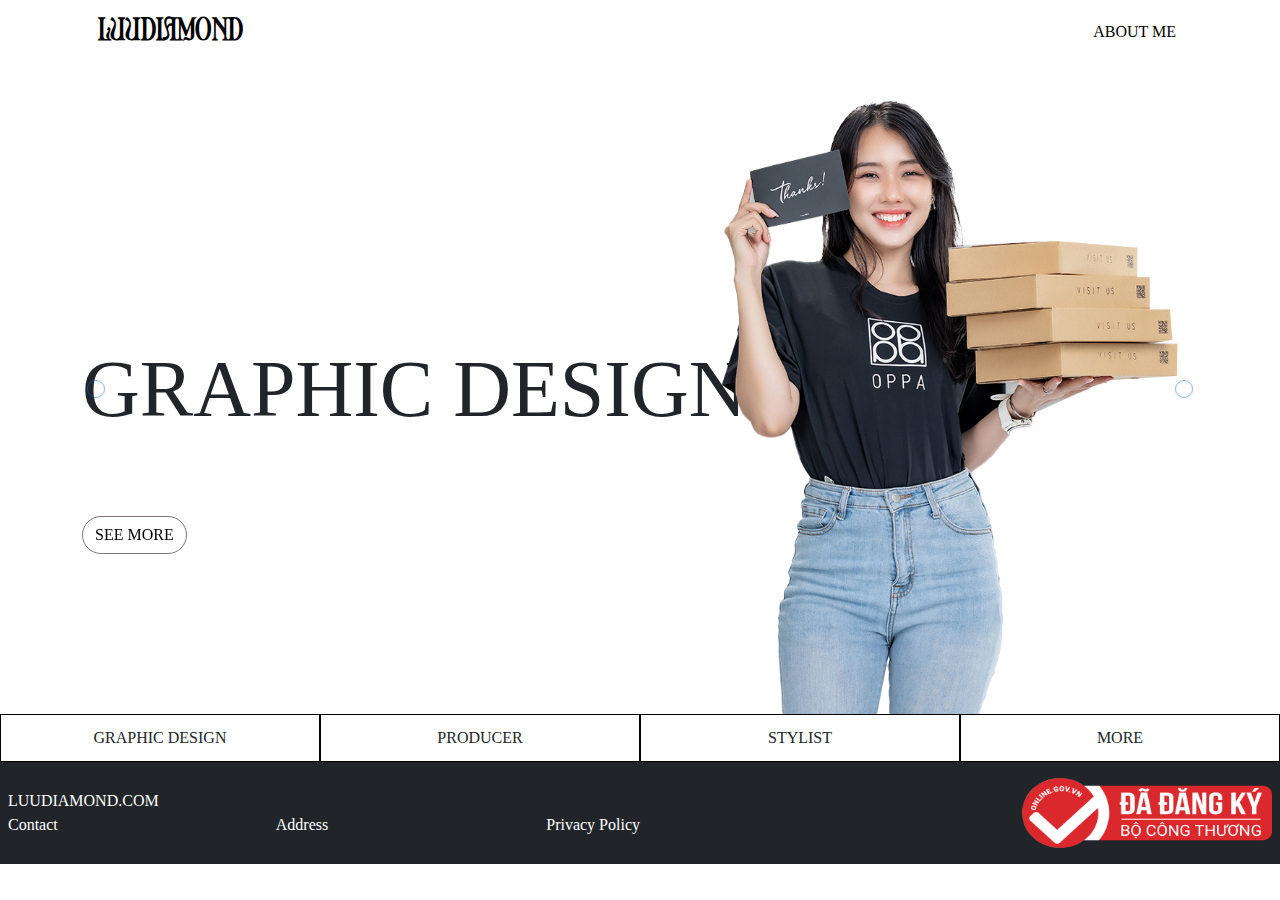
==== index.html @ 83840b98 "luudiamond website" ====
<!DOCTYPE html>
<html lang="en">

<head>
    <meta charset="UTF-8">
    <meta http-equiv="X-UA-Compatible" content="IE=edge">
    <meta name="viewport" content="width=device-width, initial-scale=1.0">
    <title>LUUDIAMOND</title>
    <link rel="stylesheet" href="css/bootstrap.min.css">
    <link rel="stylesheet" href="css/reset.css">
    <link rel="stylesheet" href="css/style.css">
    <link rel="icon" type="image/x-icon" href="assets/diamond.png">
</head>

<body>
    <header>
        <nav class="navbar navbar-expand-lg container p-3">
            <div class="container-fluid">
                <a class="logo" href="index.html">LUUDIAMOND</a>
                <button type="button" class="aboutme-btn" data-bs-toggle="modal" data-bs-target="#infoModal">ABOUT
                    ME</button>
                <!-- Modal -->
                <div class="modal modal-lg fade " style="opacity: 0.9;" id="infoModal" tabindex="-1"
                    aria-labelledby="infoModalLabel" aria-hidden="true">
                    <div class="modal-dialog modal-dialog-centered">
                        <div class="modal-content p-4">
                            <div class="modal-header">
                                <button type="button" class="btn-close close" data-bs-dismiss="modal"
                                    aria-label="Close"></button>
                            </div>
                            <div class="modal-body">
                                <div class="row">
                                    <div class="col-5">
                                        <img src="https://mdbootstrap.com/img/Photos/Horizontal/Nature/4-col/img%20(55).webp"
                                            class="img-fluid avatar" alt="">
                                    </div>
                                    <div class="col-7">
                                        <p class="name"><strong>KIM CUONG</strong></p>
                                        <p class="job">GRAPHIC DESIGN</p>
                                        <p class="description">Lorem ipsum dolor sit amet consectetur adipisicing elit.
                                            Tempora, itaque architecto assumenda omnis sed, necessitatibus quas culpa
                                            officia qui repudiandae velit aspernatur quis impedit aut provident est
                                            adipisci fugit debitis.
                                        </p>

                                    </div>
                                </div>
                            </div>
                            <div class="modal-footer d-flex justify-content-around social-networks">
                                <a href="">Facebook</a>
                                <a href="">Instagram</a>
                                <a href="">Behance</a>
                            </div>
                        </div>
                    </div>
                </div>
            </div>

        </nav>
    </header>
    <main>
        <div class="container">
            <div class="position-absolute w-50 d-flex align-items-end" style="height: 650px;">
                <a class="seemore-btn rounded-pill" href="detail.html">SEE MORE</a>
            </div>
        </div>
        <div id="carouselExampleControls" class="carousel slide slide-container text-center 
                align-items-center w-100" style="height: 650px;" data-bs-ride="carousel">
            <div class="carousel-inner container text-start text-carousel">
                <div class="carousel-item active">
                    GRAPHIC DESIGN
                </div>
                <div class="carousel-item">
                    PRODUCER
                </div>
                <div class="carousel-item">
                    STYLIST
                </div>
            </div>
            <button class="carousel-control-prev" type="button" data-bs-target="#carouselExampleControls"
                data-bs-slide="prev">
                <span class="visually-hidden">Previous</span>
                <i class="fa-solid fa-arrow-left text-dark border border-primary rounded-circle p-2"></i>
            </button>
            <button class="carousel-control-next" type="button" data-bs-target="#carouselExampleControls"
                data-bs-slide="next">
                <span class="visually-hidden">Next</span>
                <i class="fa-solid fa-arrow-right text-dark border border-primary rounded-circle p-2"></i>
            </button>
        </div>
        <div class="background-container container">
            <img src=" assets/kim.png" alt="">
        </div>
        <div class="menu-bar d-flex justify-content-between fs-20">
            <div class="col">
                GRAPHIC DESIGN</div>
            <div class="col">
                PRODUCER</div>
            <div class="col">
                STYLIST</div>
            <div class="col">
                MORE</div>
        </div>
    </main>
    <footer class="bg-dark navbar navbar-expand-lg">
        <div class="text-white p-2 container-fluid">
            <div class="w-50">
                <h1 class="fs-6 mb-2">LUUDIAMOND.COM</h1>
                <ul class="d-flex justify-content-between">
                    <li>Contact</li>
                    <li>Address</li>
                    <li>Privacy Policy</li>
                </ul>
            </div>
            <img class="registered-logo" src="assets/regirested-logo.png" alt="">
        </div>
    </footer>
</body>
<script src="js/bootstrap.bundle.min.js"></script>
<script src="https://kit.fontawesome.com/231ad781b9.js" crossorigin="anonymous"></script>

</html>
---- css/style.css ----
@font-face {
    font-family: DFVN;
    src: url("../fonts/DFVN\ Appears.otf") format("opentype");
}

@font-face {
    font-family: Helvetica;
    src: url("../fonts/HelveticaNeue-Light.otf") format("opentype");
}

.background-container {
    display: flex;
    justify-content: flex-end;
    position: relative;
    height: 650px;
}

.slide-container {
    display: flex;
    position: absolute;
    z-index: 0;
}


.logo {
    font-weight: bold;
    font-size: 2rem !important;
    font-family: DFVN;
}

.menu-bar>div {
    padding: 15px;
    border: solid 1px black;
    text-align: center;
}


.registered-logo {
    width: 250px;
    height: 70px;
}

.text-carousel {
    font-size: 80px;
}

.seemore-btn {
    margin-bottom: 10rem;
    padding: 10px 12px;
    border: 1px solid rgb(127, 115, 115);
    z-index: 1;
}

.aboutme-btn {
    background-color: transparent;
    border: none;
}

.aboutme-btn:hover {
    text-decoration: underline;
    color: rgb(127, 115, 115);
}

.avatar {
    vertical-align: middle;
    width: 250px;
    height: 220px;
    border-radius: 50%;
}

.name {
    font-size: 50px;
}

.description {
    margin-top: 30px;
}

.social-networks>a {
    padding: 15px 25px;
    border: 1px solid rgb(115, 104, 104);
    border-radius: 10px;
}


body {
    font-family: HelveticaNeue !important;
}

.banner {
    display: flex;
    font-size: 22px;
    align-items: center;
    justify-content: center;
    background: url("../images/banner.png");
    background-size: cover;
    margin-bottom: 10rem;
}

.banner .banner-block {
    text-align: center;
}

.banner .banner-block h1 {
    text-transform: uppercase;
    font-size: 60px;
    margin-bottom: 20px;
}

.banner .banner-block p {
    margin: 3px 0;
}

.banner .banner-block a {
    background: red;
    padding: 10px 15px;
    text-transform: uppercase;
}

.banner .banner-block a:hover {
    background: pink;
}

.product-label {
    font-size: 20px;
    font-weight: bold;
}

.articles .wrapper .title {
    font-size: 36px;
    margin-bottom: 4rem;
    font-weight: 300px;
}

.articles .wrapper .text {
    margin-bottom: 4rem;
}

.articles img {
    border: none;
}

.articles article {
    width: 50%;
    padding-top: 50px;
    display: flex;
    flex-flow: column;
    align-items: baseline;
    justify-content: end;
}
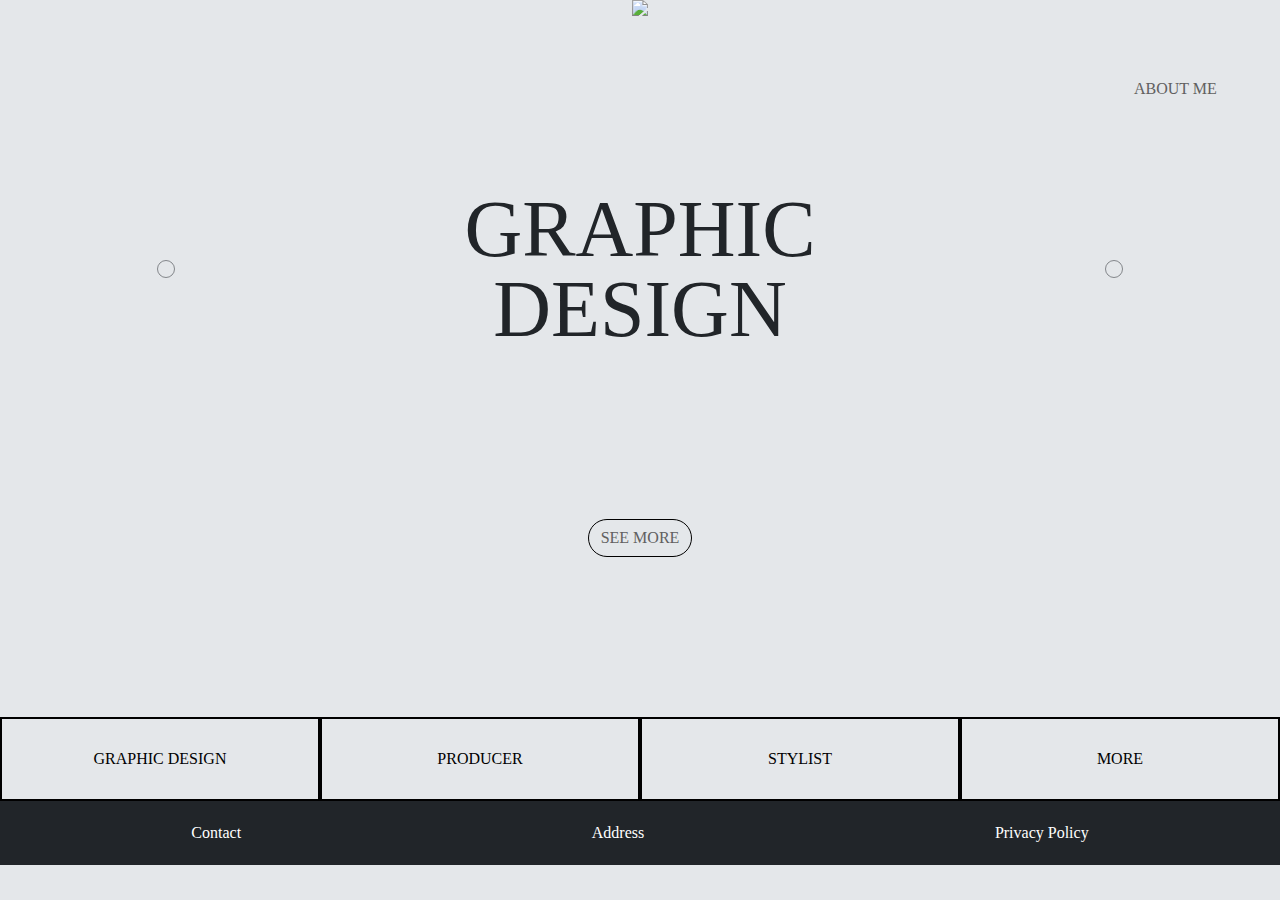
==== commit a3865b5a: "font fix" ====
--- a/index.html
+++ b/index.html
@@ -2,118 +2,73 @@
 <html lang="en">
 
 <head>
-    <meta charset="UTF-8">
-    <meta http-equiv="X-UA-Compatible" content="IE=edge">
-    <meta name="viewport" content="width=device-width, initial-scale=1.0">
+    <meta charset="UTF-8" />
+    <meta http-equiv="X-UA-Compatible" content="IE=edge" />
+    <meta name="viewport" content="width=device-width, initial-scale=1.0" />
+    <link rel="stylesheet" href="css/bootstrap.min.css" />
+    <link rel="stylesheet" href="css/style.css" />
+    <link rel="stylesheet" href="css/reset.css" />
+    <link rel="icon" type="image/x-icon" href="assets/diamond.png" />
     <title>LUUDIAMOND</title>
-    <link rel="stylesheet" href="css/bootstrap.min.css">
-    <link rel="stylesheet" href="css/reset.css">
-    <link rel="stylesheet" href="css/style.css">
-    <link rel="icon" type="image/x-icon" href="assets/diamond.png">
 </head>
 
 <body>
     <header>
-        <nav class="navbar navbar-expand-lg container p-3">
-            <div class="container-fluid">
-                <a class="logo" href="index.html">LUUDIAMOND</a>
-                <button type="button" class="aboutme-btn" data-bs-toggle="modal" data-bs-target="#infoModal">ABOUT
-                    ME</button>
-                <!-- Modal -->
-                <div class="modal modal-lg fade " style="opacity: 0.9;" id="infoModal" tabindex="-1"
-                    aria-labelledby="infoModalLabel" aria-hidden="true">
-                    <div class="modal-dialog modal-dialog-centered">
-                        <div class="modal-content p-4">
-                            <div class="modal-header">
-                                <button type="button" class="btn-close close" data-bs-dismiss="modal"
-                                    aria-label="Close"></button>
-                            </div>
-                            <div class="modal-body">
-                                <div class="row">
-                                    <div class="col-5">
-                                        <img src="https://mdbootstrap.com/img/Photos/Horizontal/Nature/4-col/img%20(55).webp"
-                                            class="img-fluid avatar" alt="">
-                                    </div>
-                                    <div class="col-7">
-                                        <p class="name"><strong>KIM CUONG</strong></p>
-                                        <p class="job">GRAPHIC DESIGN</p>
-                                        <p class="description">Lorem ipsum dolor sit amet consectetur adipisicing elit.
-                                            Tempora, itaque architecto assumenda omnis sed, necessitatibus quas culpa
-                                            officia qui repudiandae velit aspernatur quis impedit aut provident est
-                                            adipisci fugit debitis.
-                                        </p>
-
-                                    </div>
-                                </div>
-                            </div>
-                            <div class="modal-footer d-flex justify-content-around social-networks">
-                                <a href="">Facebook</a>
-                                <a href="">Instagram</a>
-                                <a href="">Behance</a>
-                            </div>
-                        </div>
+        <nav class="text-center align-items-center">
+            <a href="index.html">
+                <img src="assets/logo.png" class="logo">
+            </a>
+            <button type="button" class="aboutme-btn" data-bs-toggle="modal" data-bs-target="#infoModal">
+                ABOUT ME
+            </button>
+            <!-- Modal -->
+            <div class="modal modal-xl fade" id="infoModal" tabindex="-1" aria-labelledby="infoModalLabel"
+                aria-hidden="true">
+                <div class="modal-dialog modal-dialog-centered">
+                    <div class="row">
+                        <img src="assets/aboutme_pc.png" />
                     </div>
                 </div>
             </div>
-
         </nav>
     </header>
     <main>
-        <div class="container">
-            <div class="position-absolute w-50 d-flex align-items-end" style="height: 650px;">
-                <a class="seemore-btn rounded-pill" href="detail.html">SEE MORE</a>
+        <div class="main-part container">
+            <div id="carouselExampleControls" class="carousel w-100 d-flex justify-content-center"
+                data-bs-ride="carousel">
+                <div class="carousel-inner text-carousel">
+                    <div class="carousel-item active">GRAPHIC DESIGN</div>
+                    <div class="carousel-item">PRODUCER</div>
+                    <div class="carousel-item">STYLIST</div>
+                </div>
+                <button class="carousel-control-prev" type="button" data-bs-target="#carouselExampleControls"
+                    data-bs-slide="prev">
+                    <span class="visually-hidden">Previous</span>
+                    <i class="fa-solid fa-arrow-left text-dark border border-dark rounded-circle p-2"></i>
+                </button>
+                <button class="carousel-control-next" type="button" data-bs-target="#carouselExampleControls"
+                    data-bs-slide="next">
+                    <span class="visually-hidden">Next</span>
+                    <i class="fa-solid fa-arrow-right text-dark border border-dark rounded-circle p-2"></i>
+                </button>
             </div>
         </div>
-        <div id="carouselExampleControls" class="carousel slide slide-container text-center 
-                align-items-center w-100" style="height: 650px;" data-bs-ride="carousel">
-            <div class="carousel-inner container text-start text-carousel">
-                <div class="carousel-item active">
-                    GRAPHIC DESIGN
-                </div>
-                <div class="carousel-item">
-                    PRODUCER
-                </div>
-                <div class="carousel-item">
-                    STYLIST
-                </div>
-            </div>
-            <button class="carousel-control-prev" type="button" data-bs-target="#carouselExampleControls"
-                data-bs-slide="prev">
-                <span class="visually-hidden">Previous</span>
-                <i class="fa-solid fa-arrow-left text-dark border border-primary rounded-circle p-2"></i>
-            </button>
-            <button class="carousel-control-next" type="button" data-bs-target="#carouselExampleControls"
-                data-bs-slide="next">
-                <span class="visually-hidden">Next</span>
-                <i class="fa-solid fa-arrow-right text-dark border border-primary rounded-circle p-2"></i>
-            </button>
+        <div class="d-flex justify-content-center">
+            <a class="seemore-btn rounded-pill" href="detail.html">SEE MORE</a>
         </div>
-        <div class="background-container container">
-            <img src=" assets/kim.png" alt="">
-        </div>
-        <div class="menu-bar d-flex justify-content-between fs-20">
-            <div class="col">
-                GRAPHIC DESIGN</div>
-            <div class="col">
-                PRODUCER</div>
-            <div class="col">
-                STYLIST</div>
-            <div class="col">
-                MORE</div>
+        <div class="menu-bar d-flex justify-content-between fs-30">
+            <div class="col"><a href="graphic_design.html">GRAPHIC DESIGN</a></div>
+            <div class="col"><a href="producer.html">PRODUCER</a></div>
+            <div class="col"><a href="stylist.html">STYLIST</a></div>
+            <div class="col"><a href="detail.html">MORE</a></div>
         </div>
     </main>
     <footer class="bg-dark navbar navbar-expand-lg">
-        <div class="text-white p-2 container-fluid">
-            <div class="w-50">
-                <h1 class="fs-6 mb-2">LUUDIAMOND.COM</h1>
-                <ul class="d-flex justify-content-between">
-                    <li>Contact</li>
-                    <li>Address</li>
-                    <li>Privacy Policy</li>
-                </ul>
-            </div>
-            <img class="registered-logo" src="assets/regirested-logo.png" alt="">
-        </div>
+        <ul class="text-white d-flex justify-content-around w-100 p-3">
+            <li>Contact</li>
+            <li>Address</li>
+            <li>Privacy Policy</li>
+        </ul>
     </footer>
 </body>
 <script src="js/bootstrap.bundle.min.js"></script>
--- a/css/style.css
+++ b/css/style.css
@@ -1,36 +1,34 @@
-@font-face {
-    font-family: DFVN;
-    src: url("../fonts/DFVN\ Appears.otf") format("opentype");
-}
-
 @font-face {
     font-family: Helvetica;
     src: url("../fonts/HelveticaNeue-Light.otf") format("opentype");
 }
 
-.background-container {
-    display: flex;
-    justify-content: flex-end;
-    position: relative;
-    height: 650px;
+body {
+    background-color: rgb(228, 231, 234);
+    background-image: url(../assets/element.png);
+    background-repeat: no-repeat;
+    background-size: cover;
+    background-position: center;
+    font-family: HelveticaNeue !important;
 }
 
-.slide-container {
+.main-part {
+    height: 500px;
     display: flex;
-    position: absolute;
-    z-index: 0;
+    align-items: center;
+    justify-content: center;
+
 }
 
-
 .logo {
-    font-weight: bold;
-    font-size: 2rem !important;
-    font-family: DFVN;
+    height: 12rem;
+    text-align: center;
+    image-rendering: crisp-edges;
 }
 
 .menu-bar>div {
-    padding: 15px;
-    border: solid 1px black;
+    padding: 2rem;
+    border: 2px solid black;
     text-align: center;
 }
 
@@ -42,23 +40,25 @@
 
 .text-carousel {
     font-size: 80px;
+    width: 50%;
+    text-align: center;
 }
 
 .seemore-btn {
+    color: rgb(97, 96, 96);
     margin-bottom: 10rem;
     padding: 10px 12px;
-    border: 1px solid rgb(127, 115, 115);
-    z-index: 1;
+    border: 1px solid rgb(0, 0, 0);
 }
 
+
 .aboutme-btn {
+    color: rgb(97, 96, 96);
     background-color: transparent;
     border: none;
-}
-
-.aboutme-btn:hover {
-    text-decoration: underline;
-    color: rgb(127, 115, 115);
+    position: absolute;
+    margin-top: 5rem;
+    margin-left: 30rem;
 }
 
 .avatar {
@@ -80,45 +80,6 @@
     padding: 15px 25px;
     border: 1px solid rgb(115, 104, 104);
     border-radius: 10px;
-}
-
-
-body {
-    font-family: HelveticaNeue !important;
-}
-
-.banner {
-    display: flex;
-    font-size: 22px;
-    align-items: center;
-    justify-content: center;
-    background: url("../images/banner.png");
-    background-size: cover;
-    margin-bottom: 10rem;
-}
-
-.banner .banner-block {
-    text-align: center;
-}
-
-.banner .banner-block h1 {
-    text-transform: uppercase;
-    font-size: 60px;
-    margin-bottom: 20px;
-}
-
-.banner .banner-block p {
-    margin: 3px 0;
-}
-
-.banner .banner-block a {
-    background: red;
-    padding: 10px 15px;
-    text-transform: uppercase;
-}
-
-.banner .banner-block a:hover {
-    background: pink;
 }
 
 .product-label {
@@ -147,4 +108,65 @@
     flex-flow: column;
     align-items: baseline;
     justify-content: end;
+}
+
+.aboutme-section {
+    background-image: src("../assets/aboutme_pc.png");
+}
+
+
+
+/* DETAIL */
+.banner .banner-block {
+    text-align: center;
+}
+
+.banner .banner-block h1 {
+    text-transform: uppercase;
+    font-size: 60px;
+    margin-bottom: 20px;
+}
+
+.banner .banner-block p {
+    margin: 3px 0;
+}
+
+.banner .banner-block a {
+    background: red;
+    padding: 10px 15px;
+    text-transform: uppercase;
+}
+
+.banner .banner-block a:hover {
+    background: pink;
+}
+
+
+/* RESPONSIVE */
+@media screen and (max-width: 768px) and (min-width: 100px) {
+    .text-carousel {
+        font-size: 40px;
+    }
+
+    .menu-bar {
+        display: block !important;
+    }
+
+    .menu-bar>div {
+        padding: 1rem;
+        border: 1px solid black;
+        text-align: center;
+    }
+
+    .background-container>img {
+        position: relative;
+        left: 55%;
+    }
+
+    .aboutme-btn {
+        position: relative;
+        display: block;
+        margin: auto;
+        text-align: center;
+    }
 }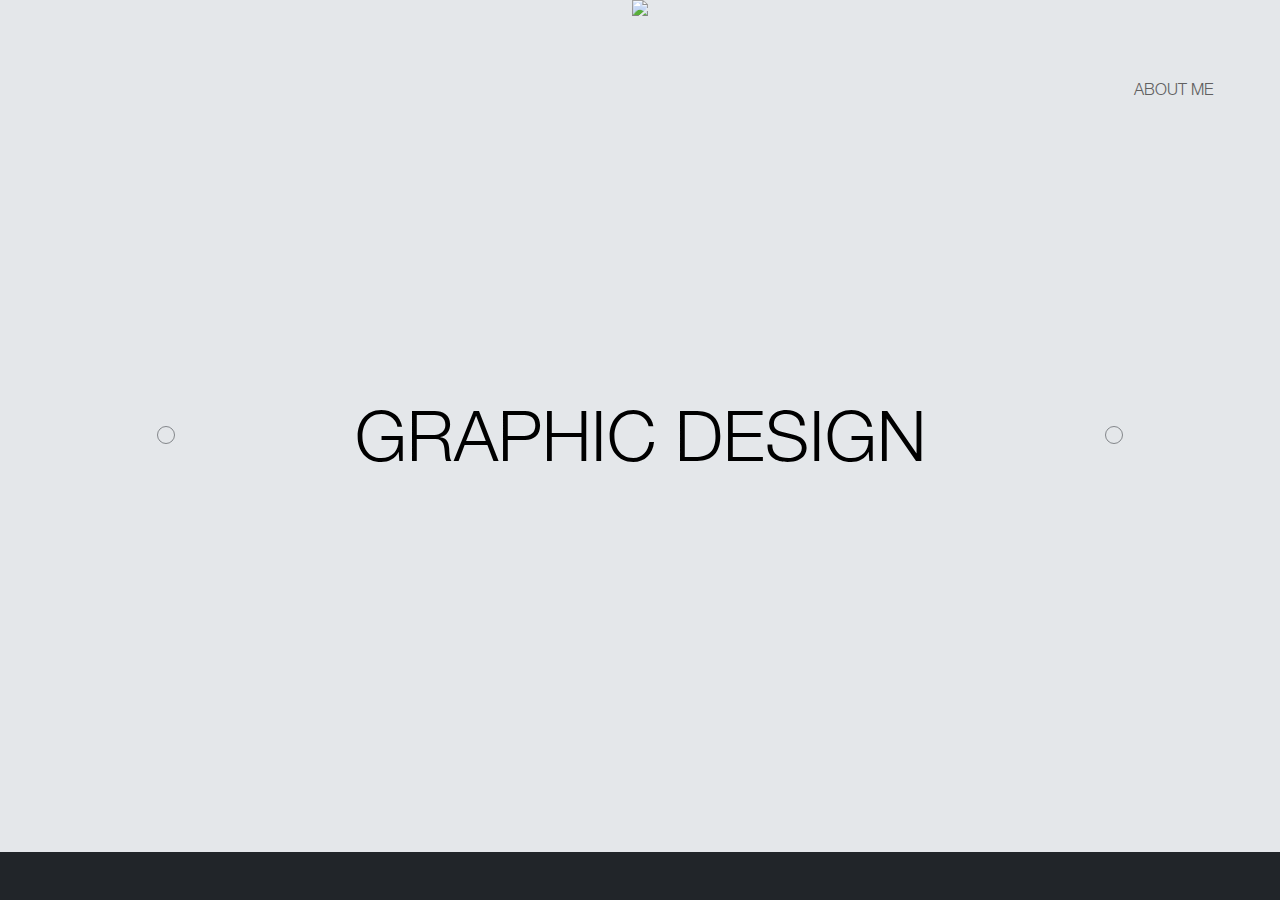
==== commit 79b3c58b: "refer for carousel" ====
--- a/index.html
+++ b/index.html
@@ -26,20 +26,33 @@
                 aria-hidden="true">
                 <div class="modal-dialog modal-dialog-centered">
                     <div class="row">
-                        <img src="assets/aboutme_pc.png" />
+                        <img src="assets/aboutme_pc.png" class="image_pc" />
+                        <img src="assets/aboutme_mobile.png" class="image_mobile" />
                     </div>
                 </div>
             </div>
         </nav>
     </header>
-    <main>
-        <div class="main-part container">
+    <main class="main-part">
+        <div class=" container">
             <div id="carouselExampleControls" class="carousel w-100 d-flex justify-content-center"
                 data-bs-ride="carousel">
                 <div class="carousel-inner text-carousel">
-                    <div class="carousel-item active">GRAPHIC DESIGN</div>
-                    <div class="carousel-item">PRODUCER</div>
-                    <div class="carousel-item">STYLIST</div>
+                    <div class="carousel-item active">
+                        <a href="graphic_design.html">
+                            GRAPHIC DESIGN
+                        </a>
+                    </div>
+                    <div class="carousel-item">
+                        <a href="producer.html">
+                            PRODUCER
+                        </a>
+                    </div>
+                    <div class="carousel-item">
+                        <a href="stylist.html">
+                            STYLIST
+                        </a>
+                    </div>
                 </div>
                 <button class="carousel-control-prev" type="button" data-bs-target="#carouselExampleControls"
                     data-bs-slide="prev">
@@ -53,21 +66,25 @@
                 </button>
             </div>
         </div>
-        <div class="d-flex justify-content-center">
-            <a class="seemore-btn rounded-pill" href="detail.html">SEE MORE</a>
-        </div>
-        <div class="menu-bar d-flex justify-content-between fs-30">
+        <!-- <div class="d-flex justify-content-center">
+            <a class="seemore-btn rounded-pill" href="">SEE MORE</a>
+        </div> -->
+        <!-- <div class="menu-bar d-flex justify-content-between fs-30">
             <div class="col"><a href="graphic_design.html">GRAPHIC DESIGN</a></div>
             <div class="col"><a href="producer.html">PRODUCER</a></div>
             <div class="col"><a href="stylist.html">STYLIST</a></div>
-            <div class="col"><a href="detail.html">MORE</a></div>
-        </div>
+            <div class="col"><a href="">MORE</a></div>
+        </div> -->
     </main>
     <footer class="bg-dark navbar navbar-expand-lg">
-        <ul class="text-white d-flex justify-content-around w-100 p-3">
-            <li>Contact</li>
-            <li>Address</li>
-            <li>Privacy Policy</li>
+        <ul class="d-flex justify-content-around w-100 p-3">
+            <li><a href="https://www.facebook.com/kc996" target="_blank"><i
+                        class="text-white fa-brands fa-facebook-f fa-2x"></a></i>
+            </li>
+            <li><a href="https://www.instagram.com/diamondon/" target="_blank"><i
+                        class="text-white fa-brands fa-instagram fa-2x"></i></a></li>
+            <li><a href="mailto:diamond050396@gmail.com" target="_blank"><i
+                        class="text-white fa-brands fa-google fa-2x"></i></a></li>
         </ul>
     </footer>
 </body>
--- a/css/style.css
+++ b/css/style.css
@@ -1,29 +1,51 @@
 @font-face {
     font-family: Helvetica;
-    src: url("../fonts/HelveticaNeue-Light.otf") format("opentype");
+    src: url("../fonts/HelveticaNeue-Light.otf");
+}
+
+html,
+body {
+    height: 100%;
+    width: 100%;
+    padding: 0;
+    margin: 0;
 }
 
 body {
     background-color: rgb(228, 231, 234);
     background-image: url(../assets/element.png);
     background-repeat: no-repeat;
-    background-size: cover;
-    background-position: center;
-    font-family: HelveticaNeue !important;
+    background-size: auto;
+    background-position: top;
+    font-family: Helvetica;
+    display: flex;
+    flex-direction: column;
+}
+
+
+main {
+    flex: auto;
 }
 
 .main-part {
-    height: 500px;
     display: flex;
+    justify-content: center;
     align-items: center;
-    justify-content: center;
-
-}
+}
+
+.main-part a:hover {
+    color: black;
+}
+
 
 .logo {
     height: 12rem;
     text-align: center;
     image-rendering: crisp-edges;
+}
+
+footer a:hover {
+    color: red;
 }
 
 .menu-bar>div {
@@ -39,8 +61,9 @@
 }
 
 .text-carousel {
-    font-size: 80px;
-    width: 50%;
+    /* padding: 10rem 0; */
+    font-size: 70px;
+    width: 60%;
     text-align: center;
 }
 
@@ -99,6 +122,7 @@
 
 .articles img {
     border: none;
+    background-color: rgb(228, 231, 234);
 }
 
 .articles article {
@@ -143,9 +167,19 @@
 
 
 /* RESPONSIVE */
+
+
+.image_mobile {
+    display: none;
+}
+
+.image_pc {
+    display: block;
+}
+
 @media screen and (max-width: 768px) and (min-width: 100px) {
     .text-carousel {
-        font-size: 40px;
+        font-size: 35px;
     }
 
     .menu-bar {
@@ -169,4 +203,12 @@
         margin: auto;
         text-align: center;
     }
+
+    .image_mobile {
+        display: block;
+    }
+
+    .image_pc {
+        display: none;
+    }
 }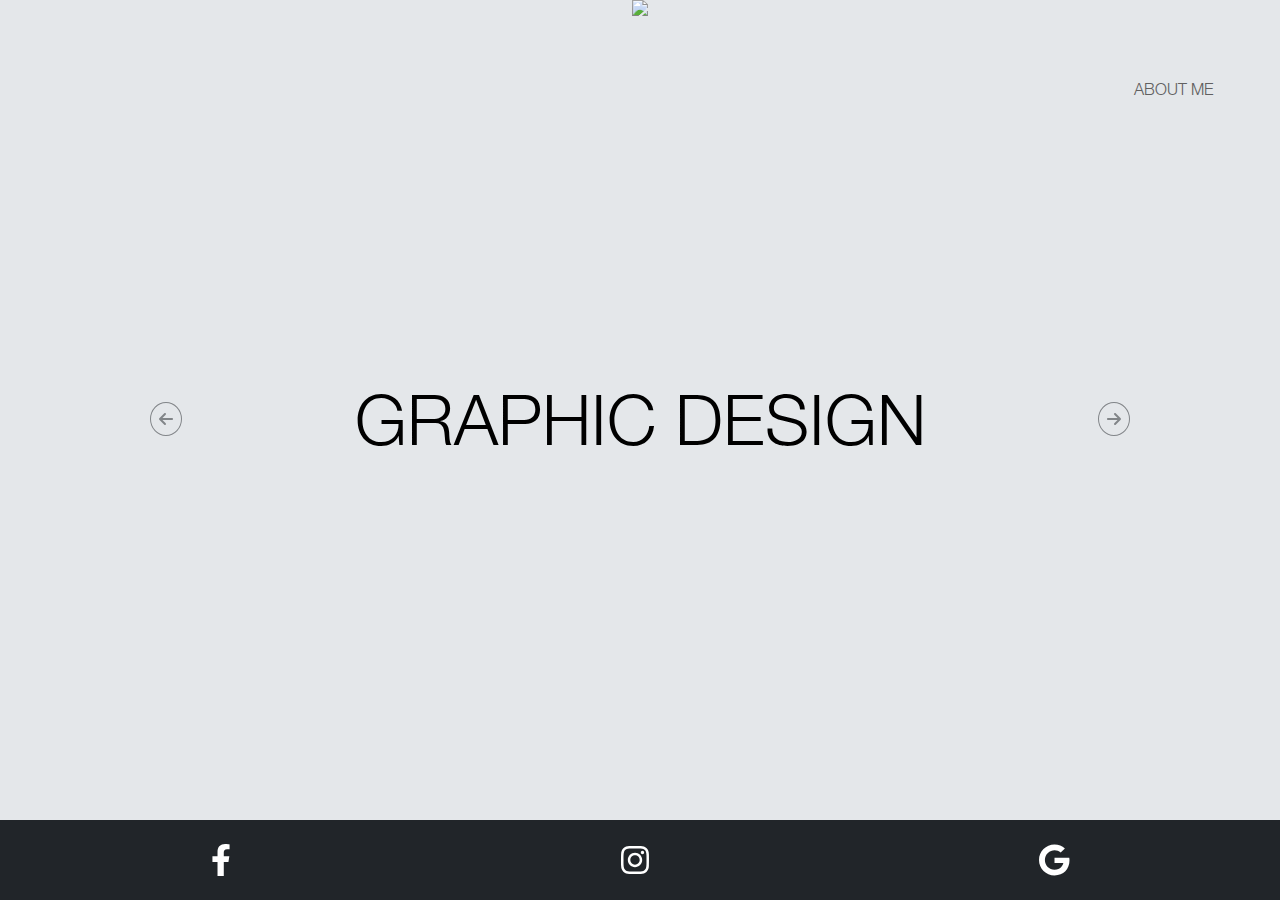
==== commit 5dd8cf76: "fix icons not working" ====
--- a/index.html
+++ b/index.html
@@ -8,7 +8,9 @@
     <link rel="stylesheet" href="css/bootstrap.min.css" />
     <link rel="stylesheet" href="css/style.css" />
     <link rel="stylesheet" href="css/reset.css" />
+    <link rel="stylesheet" href="fontawesome/css/all.css">
     <link rel="icon" type="image/x-icon" href="assets/diamond.png" />
+
     <title>LUUDIAMOND</title>
 </head>
 
@@ -89,6 +91,6 @@
     </footer>
 </body>
 <script src="js/bootstrap.bundle.min.js"></script>
-<script src="https://kit.fontawesome.com/231ad781b9.js" crossorigin="anonymous"></script>
+<script src="fontawesome/js/all.js"></script>
 
 </html>